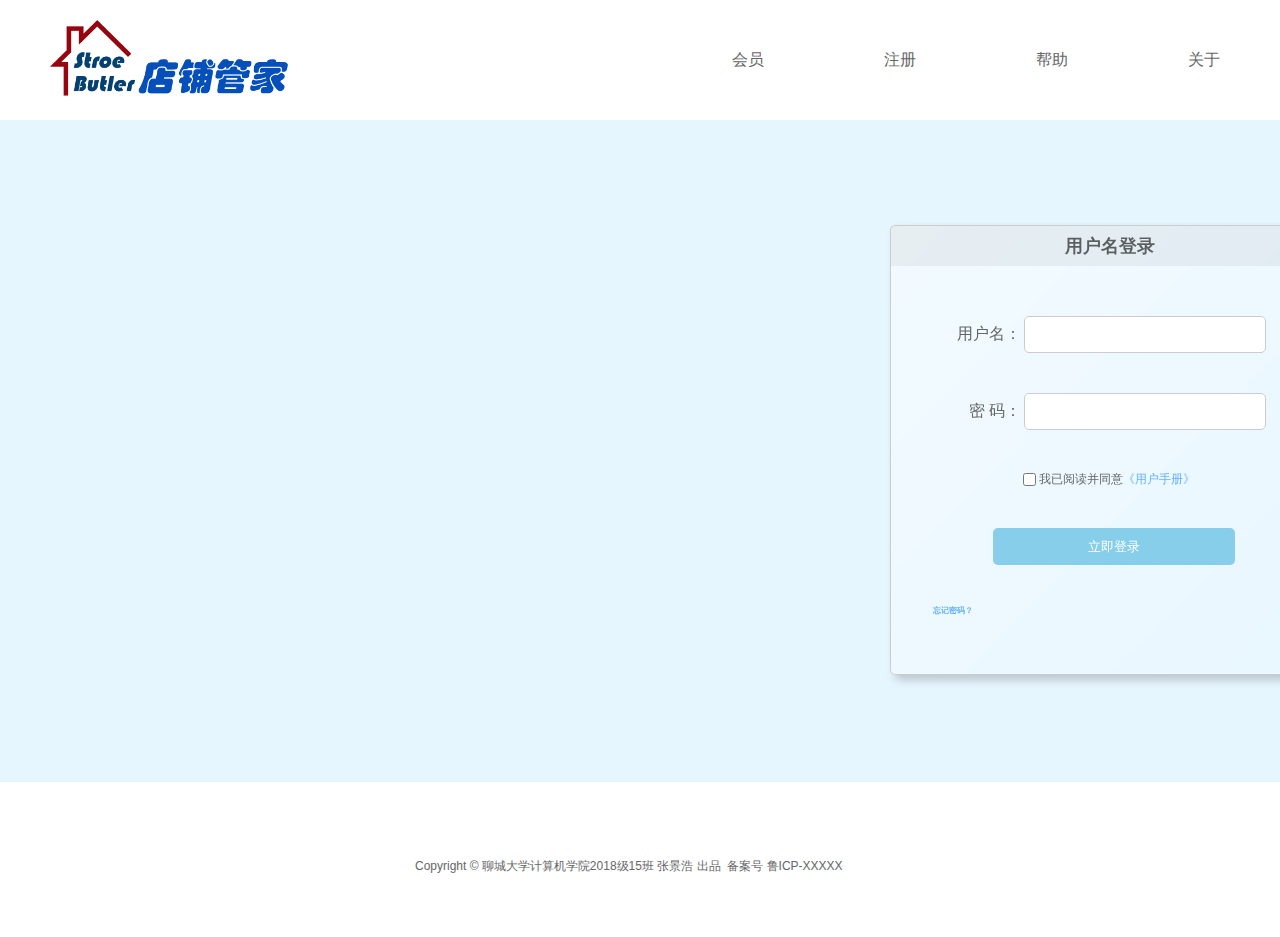
==== login.html @ 1af06438 "Add files via upload" ====
<!DOCTYPE html>
<html>
	<head>
		<meta charset="utf-8" />
		<title>店铺管家-用户登录</title>
		<script src="js/vue.js" type="text/javascript" charset="utf-8"></script>
		<link rel="stylesheet" type="text/css" href="css/base.css"/>
		<link rel="stylesheet" type="text/css" href="css/common.css"/>
		<link rel="stylesheet" type="text/css" href="css/login.css"/>
		<link rel="shortcut icon" href="icon_logo.ico" />
		<style type="text/css">
			@font-face {
				font-family: 'Linearicons-Free';
				src: url('fonts/Linearicons-Free.eot?pbf4y');
				src: url('fonts/Linearicons-Free.eot?pbf4y#iefix') format('embedded-opentype'),
					url('fonts/Linearicons-Free.ttf?pbf4y') format('truetype'),
					url('fonts/Linearicons-Free.woff?pbf4y') format('woff'),
					url('fonts/Linearicons-Free.svg?pbf4y#Linearicons-Free') format('svg');
				font-weight: normal;
				font-style: normal;
				font-display: block;
			}
		</style>
	</head>
	<body style="background-color: #e6f6ff;">
		<!-- 头部logo -->
		<header class="rtop">
			<div class="toppic">
				<div class="top_logo">
					<a href="index.html"><img src="img/logo.png" alt="logo"></a>
				</div>
				<div class="top_mod">
					<ul>
						<li><a href="#">会员</a></li>
						<li><a href="register.html">注册</a></li>
						<li><a href="#">帮助</a></li>
						<li><a href="#">关于</a></li>
					</ul>
				</div>
			</div>
		</header>
		
		<!-- 主区域 -->
		<div class="loginarea w">
			<!-- 图片 -->
			<div class="ad_box">
				<img src="" >
			</div>
			<!-- 登录区域 -->
			<div class="login_box">
				<h3>用户名登录</h3>
				<div class="login_form">
					<ul>
						<li>
							<label>用户名：</label>
							<input type="text" name="username" id="" value="" />
						</li>
						<li>
							<label>密 码：</label>
							<input type="password" name="userpwd" id="" value="" />
						</li>
						<li>
							<input type="checkbox" name="userbook" id="" value="" />
							我已阅读并同意<a href="#">《用户手册》</a>
						</li>
						<li>
							<input type="submit" name="login" id="" value="立即登录" />
						</li>
					</ul>
				<h6><a href="#">忘记密码？</a></h6>
				</div>
			</div>
			<!-- 登录区域/ -->
		</div>
		<!-- 主区域/ -->
		<!-- 底部版权 -->
		<footer class="footer">
			<div class="copyright w">
				Copyright © 聊城大学计算机学院2018级15班 张景浩 出品 &nbsp;备案号 鲁ICP-XXXXX
			</div>
		</footer>
		<!-- 底部版权/ -->
	</body>
</html>
---- css/base.css ----
* {
	margin: 0;
	padding: 0;
	box-sizing: border-box;
}
/* 斜体更正 */
em,
i {
	font-style: normal
}
/* 去掉圆点 */
li {
	list-style: none
}
/* border兼容性,vertical去掉图片缝隙 */
img {
	border: 0;
	vertical-align: middle
}
/* 按钮 鼠标改成手型 */
button {
	cursor: pointer
}
/* 去掉a下划线 */
a {
	color: #666;
	text-decoration: none
}

a:hover {
	color: #c81623
}
/* "\5B8B\4F53"是宋体的Unicode码 */
button,
input {
	font-family: Microsoft YaHei, Heiti SC, tahoma, arial, Hiragino Sans GB, "\5B8B\4F53", sans-serif
}

body {
	/* CSS3文字抗锯齿 */
	-webkit-font-smoothing: antialiased;
	font: 12px/1.5 Microsoft YaHei, Heiti SC, tahoma, arial, Hiragino Sans GB, "\5B8B\4F53", sans-serif;
	color: #666;
}

.hide,
.none {
	display: none
}

/* 伪元素清除浮动 */
.clearfix:after {
	visibility: hidden;
	clear: both;
	display: block;
	content: ".";
	height: 0
}
.clearfix {
	*zoom: 1
}
---- css/common.css ----
.w{
	width: 1500px;
	margin: 0 auto;
}
.top{
	height: 120px;
	background-color: #ffffff;
}
.top_logo{
	float: left;
	width: 300px;
	height: 120px;
}
.top_logo a img{
	height: 80px;
	margin: 20px 0 0 50px;
}
.top_mod{
	float: right;
	height: 120px;
}
.top_mod ul li{
	float: left;
	height: 120px;
}
.top_mod ul li a{
	padding: 48px 60px;
	line-height: 120px;
	font-size: 18px;
	transition: all .3s;
}
.top_mod ul li a:hover{
	color: white;
	background-color: skyblue;
}
@media screen and (max-width: 1360px){
	.top{width: 1360px;}
}
---- css/login.css ----
.rtop{
	height: 120px;
	background-color: white;
}
.top_mod ul li a{
	font-size: 16px;
}
.loginarea{
	position: relative;
	height: 662px;
}
.ad_box{
	position: absolute;
	width: 640px;
	height: 650px;
}
.login_box{
	position: absolute;
	top: 105px;
	right: 170px;
	width: 440px;
	height: 450px;
	border: 1px solid #ccc;
	border-radius: 5px;
	background: linear-gradient(to right bottom,rgba(255,255,255, .5),rgba(255,255,255, .1));
	backdrop-filter: blur(8px);
	box-shadow: 5px 5px 10px rgba(0,0,0, .2);
}
.login_box h3{
	height: 40px;
	background-color: rgba(0,0,0, .05);
	border-radius: 3px 3px 0 0;
	text-align: center;
	line-height: 40px;
	font-size: 18px;
	color: rgba(0,0,0, .6);
}
.login_form{
	width: 340px;
	margin: 50px 0 0 42px;
}
.login_form ul li{
	margin-bottom: 40px;
}
.login_form ul li label{
	display: inline-block;
	width: 88px;
	font-size: 16px;
	text-align: right;
}
.login_form ul li:nth-child(-n+2) input{
	width: 242px;
	height: 37px;
	padding-left: 10px;
	border: 1px solid #ccc;
	border-radius: 5px;
	outline: none;
}
.login_form ul li:nth-child(-n+2) input:focus{
	border: 1px solid darkblue;
}
.login_form a{
	color: #66b2ff;
}
.login_form input[type^=checkbox]{
	margin-left: 90px;
	vertical-align: middle;
}
.login_form input[type^=submit]{
	width: 242px;
	height: 37px;
	margin-left: 60px;
	border: 1px solid transparent;
	border-radius: 5px;
	background-color: #87CEEB;
	color: white;
	cursor: pointer;
}
.footer{
	height: 155px;
	background-color: white;
}
.copyright{
	width: 450px;
	padding-top: 75px;
}
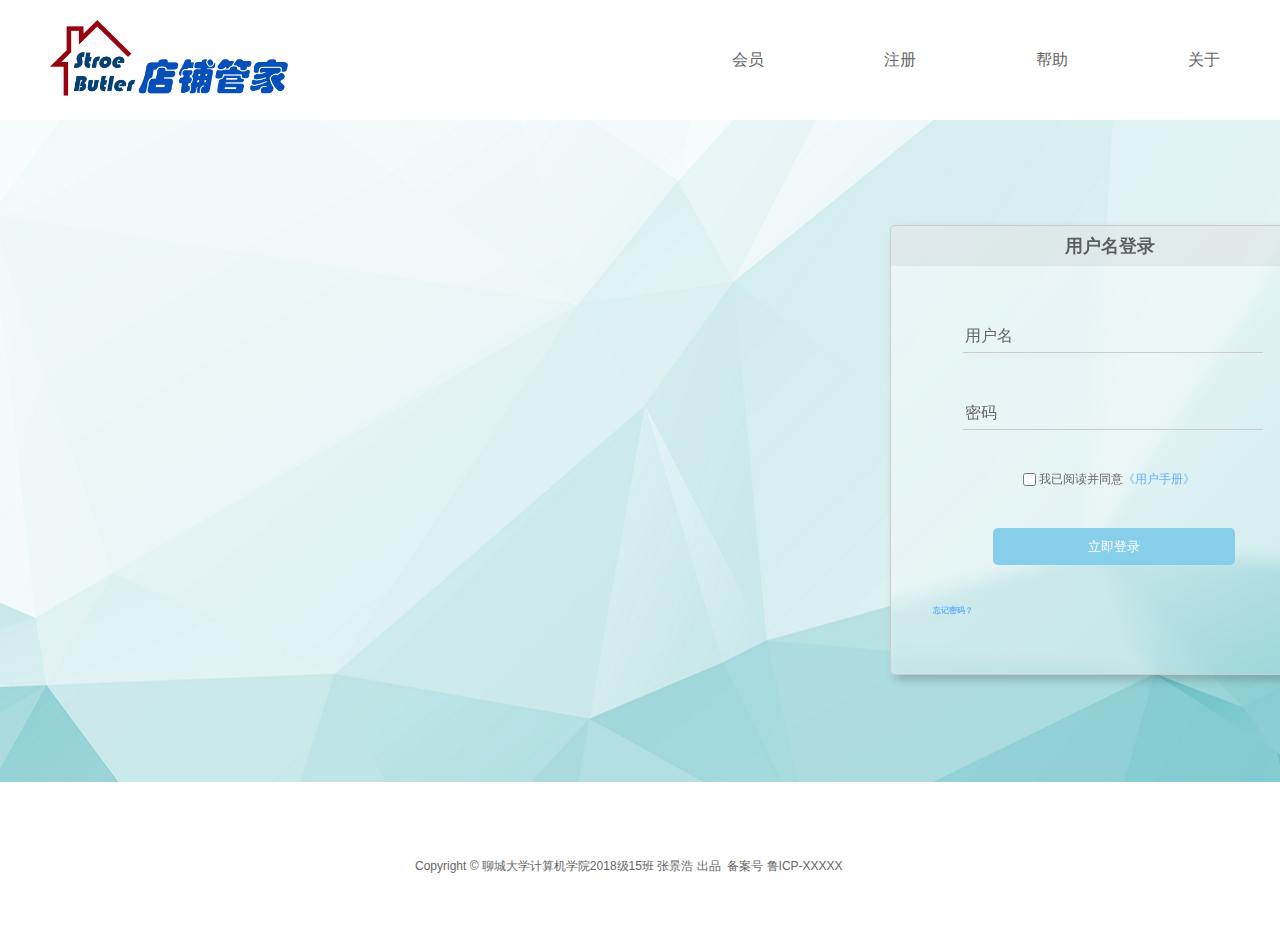
==== commit b997c5e8: "Add files via upload" ====
--- a/login.html
+++ b/login.html
@@ -22,7 +22,7 @@
 			}
 		</style>
 	</head>
-	<body style="background-color: #e6f6ff;">
+	<body style="background:url(img/loginbg.png) no-repeat ; background-position: 50% 99%;">
 		<!-- 头部logo -->
 		<header class="rtop">
 			<div class="toppic">
@@ -41,7 +41,7 @@
 		</header>
 		
 		<!-- 主区域 -->
-		<div class="loginarea w">
+		<div class="loginarea w" >
 			<!-- 图片 -->
 			<div class="ad_box">
 				<img src="" >
@@ -52,15 +52,15 @@
 				<div class="login_form">
 					<ul>
 						<li>
-							<label>用户名：</label>
-							<input type="text" name="username" id="" value="" />
+							<input type="text" name="username"  required="" />
+							<label class="labelname">用户名</label>
 						</li>
 						<li>
-							<label>密 码：</label>
-							<input type="password" name="userpwd" id="" value="" />
+							<input type="password" name="userpwd" required=""  />
+							<label class="labelpwd">密码</label>
 						</li>
 						<li>
-							<input type="checkbox" name="userbook" id="" value="" />
+							<input type="checkbox" name="userbook" required=""  />
 							我已阅读并同意<a href="#">《用户手册》</a>
 						</li>
 						<li>
--- a/css/base.css
+++ b/css/base.css
@@ -58,4 +58,15 @@
 }
 .clearfix {
 	*zoom: 1
-}
+}
+
+/* 去除谷歌浏览器输入历史记录样式 */
+input:-webkit-autofill,
+textarea:-webkit-autofill,
+select:-webkit-autofill {
+  -webkit-text-fill-color: #333 !important;
+  -webkit-box-shadow: 0 0 0px 1000px transparent inset !important;
+  background-color: transparent;
+  background-image: none;
+  transition: background-color 50000s ease-in-out 0s;
+}--- a/css/login.css
+++ b/css/login.css
@@ -3,7 +3,10 @@
 	background-color: white;
 }
 .top_mod ul li a{
+	display: inline-block;
+	height: 120px;
 	font-size: 16px;
+	line-height: 24px;
 }
 .loginarea{
 	position: relative;
@@ -36,6 +39,7 @@
 	color: rgba(0,0,0, .6);
 }
 .login_form{
+	position: relative;
 	width: 340px;
 	margin: 50px 0 0 42px;
 }
@@ -43,22 +47,48 @@
 	margin-bottom: 40px;
 }
 .login_form ul li label{
-	display: inline-block;
-	width: 88px;
+	position: absolute;
+	pointer-events:none;
 	font-size: 16px;
-	text-align: right;
+}
+.login_form ul li .labelname{
+	top:8px;
+	left: 32px;
+	transition: all 0.3s;
+}
+.login_form ul li .labelpwd{
+	top:85px;
+	left: 32px;
+	transition: all 0.3s;
 }
 .login_form ul li:nth-child(-n+2) input{
-	width: 242px;
+	width: 300px;
 	height: 37px;
-	padding-left: 10px;
-	border: 1px solid #ccc;
-	border-radius: 5px;
+	margin-left: 30px;
+	padding-left: 5px;
+	border: none;
+	border-bottom: 1px solid #ccc;
+	background-color: transparent;
 	outline: none;
 }
 .login_form ul li:nth-child(-n+2) input:focus{
-	border: 1px solid darkblue;
+	border-bottom: 1px solid #868686;
 }
+.login_form ul li:nth-child(-n+2) input:focus ~ .labelname,
+.login_form ul li:nth-child(-n+2) input:valid ~ .labelname{
+	top:-12px;
+	left: 34px;
+	font-size: 12px;
+	color: #1d80b1;
+}
+.login_form ul li:nth-child(-n+2) input:focus ~ .labelpwd,
+.login_form ul li:nth-child(-n+2) input:valid ~ .labelpwd{
+	top:68px;
+	left: 34px;
+	font-size: 12px;
+	color: #1d80b1;
+}
+
 .login_form a{
 	color: #66b2ff;
 }
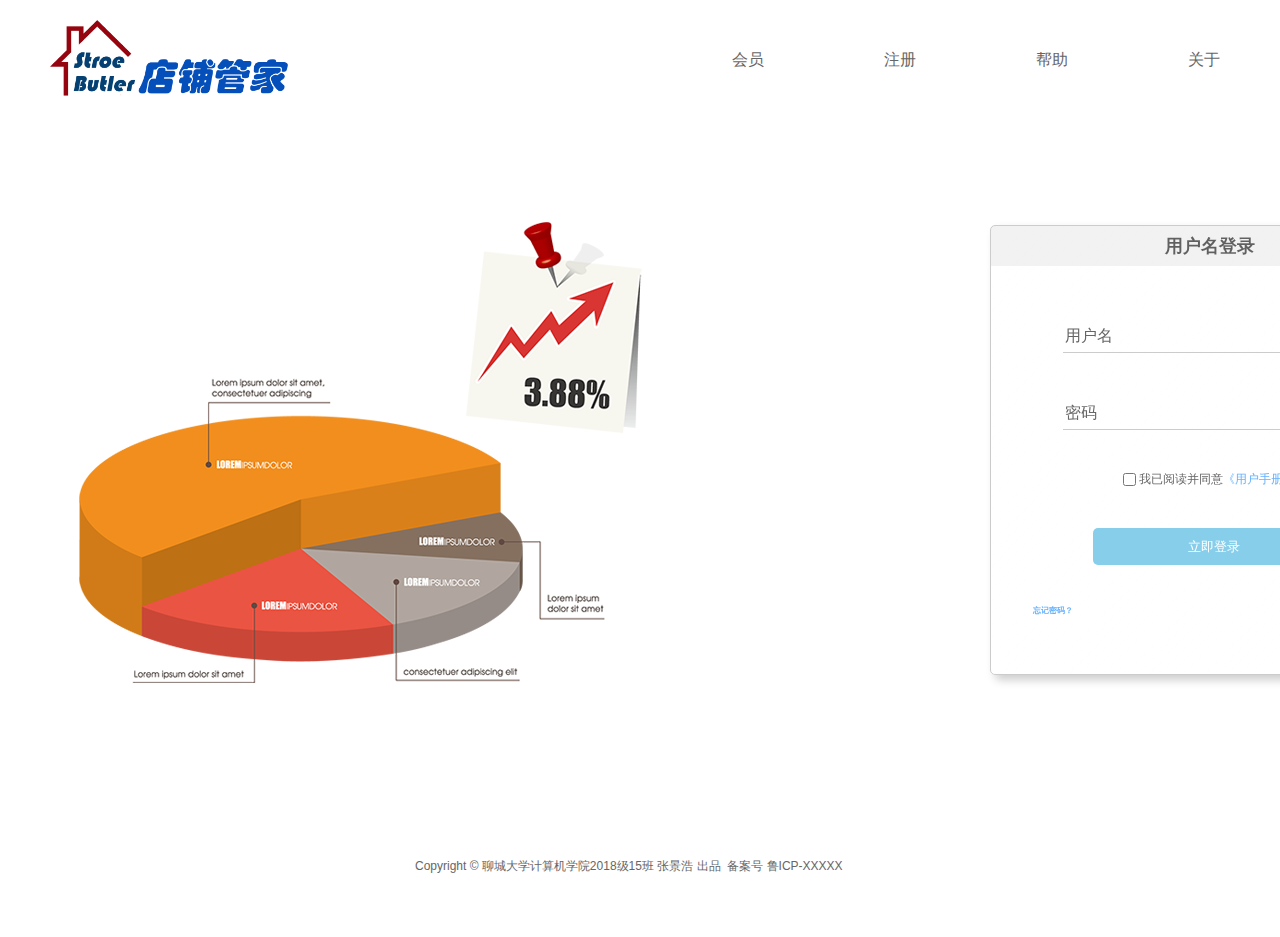
==== commit 581dd3f7: "Add files via upload" ====
--- a/login.html
+++ b/login.html
@@ -3,11 +3,15 @@
 	<head>
 		<meta charset="utf-8" />
 		<title>店铺管家-用户登录</title>
-		<script src="js/vue.js" type="text/javascript" charset="utf-8"></script>
 		<link rel="stylesheet" type="text/css" href="css/base.css"/>
 		<link rel="stylesheet" type="text/css" href="css/common.css"/>
 		<link rel="stylesheet" type="text/css" href="css/login.css"/>
 		<link rel="shortcut icon" href="icon_logo.ico" />
+		<script src="plug/jquery/jquery-3.6.0.min.js" type="text/javascript" charset="utf-8"></script>
+		<script src="plug/vue/vue.min.js" type="text/javascript" charset="utf-8"></script>
+		<script src="plug/vue/vue-resource.min.js" type="text/javascript" charset="utf-8"></script>
+		<script src="js/animate.js" type="text/javascript" charset="utf-8"></script>
+		<script src="js/login.js" type="text/javascript" charset="utf-8"></script>
 		<style type="text/css">
 			@font-face {
 				font-family: 'Linearicons-Free';
@@ -22,7 +26,7 @@
 			}
 		</style>
 	</head>
-	<body style="background:url(img/loginbg.png) no-repeat ; background-position: 50% 99%;">
+	<body style="background:url(img/login_bg.png) no-repeat; background-position: 50% 50%;">
 		<!-- 头部logo -->
 		<header class="rtop">
 			<div class="toppic">
@@ -41,18 +45,25 @@
 		</header>
 		
 		<!-- 主区域 -->
-		<div class="loginarea w" >
+		<div class="loginarea" >
 			<!-- 图片 -->
 			<div class="ad_box">
-				<img src="" >
+				<ul>
+					<li><a href="#"><img src="img/login_1.png" ></a></li>
+					<li><a href="#"><img src="img/login_2.png" ></a></li>
+					<li><a href="#"><img src="img/login_3.png" ></a></li>
+				</ul>
+				<div class="control" style="display: none;"></div>
 			</div>
+			<ol class="circle">
+			</ol>
 			<!-- 登录区域 -->
 			<div class="login_box">
 				<h3>用户名登录</h3>
 				<div class="login_form">
 					<ul>
 						<li>
-							<input type="text" name="username"  required="" />
+							<input type="text" name="username" required="" v-model=""/>
 							<label class="labelname">用户名</label>
 						</li>
 						<li>
--- a/css/login.css
+++ b/css/login.css
@@ -11,21 +11,53 @@
 .loginarea{
 	position: relative;
 	height: 662px;
+	width: 1550px;
+	margin: 0 auto;
 }
 .ad_box{
 	position: absolute;
-	width: 640px;
-	height: 650px;
+	top: 32px;
+	left: 60px;
+	width: 600px;
+	height: 600px;
+	overflow: hidden;
+}
+.ad_box ul{
+	position: absolute;
+	top: 0;
+	left: 0;
+	width: 2400px;
+}
+.ad_box ul li{
+	float: left;
+	width: 600px;
+	height: 600px;
+}
+
+.circle{
+	position: absolute;
+	top: 250px;
+	left: -140px;
+}
+.circle li{
+	width: 10px;
+	height: 10px;
+	margin-bottom: 20px;
+	border: 5px solid #77aeff;
+	border-radius: 50%;
+}
+.circle .current{
+	border: 5px solid #ffffff;
 }
 .login_box{
 	position: absolute;
 	top: 105px;
-	right: 170px;
+	right: 120px;
 	width: 440px;
 	height: 450px;
 	border: 1px solid #ccc;
 	border-radius: 5px;
-	background: linear-gradient(to right bottom,rgba(255,255,255, .5),rgba(255,255,255, .1));
+	background: linear-gradient(to right bottom,rgba(255,255,255, .7),rgba(255,255,255, .4));
 	backdrop-filter: blur(8px);
 	box-shadow: 5px 5px 10px rgba(0,0,0, .2);
 }
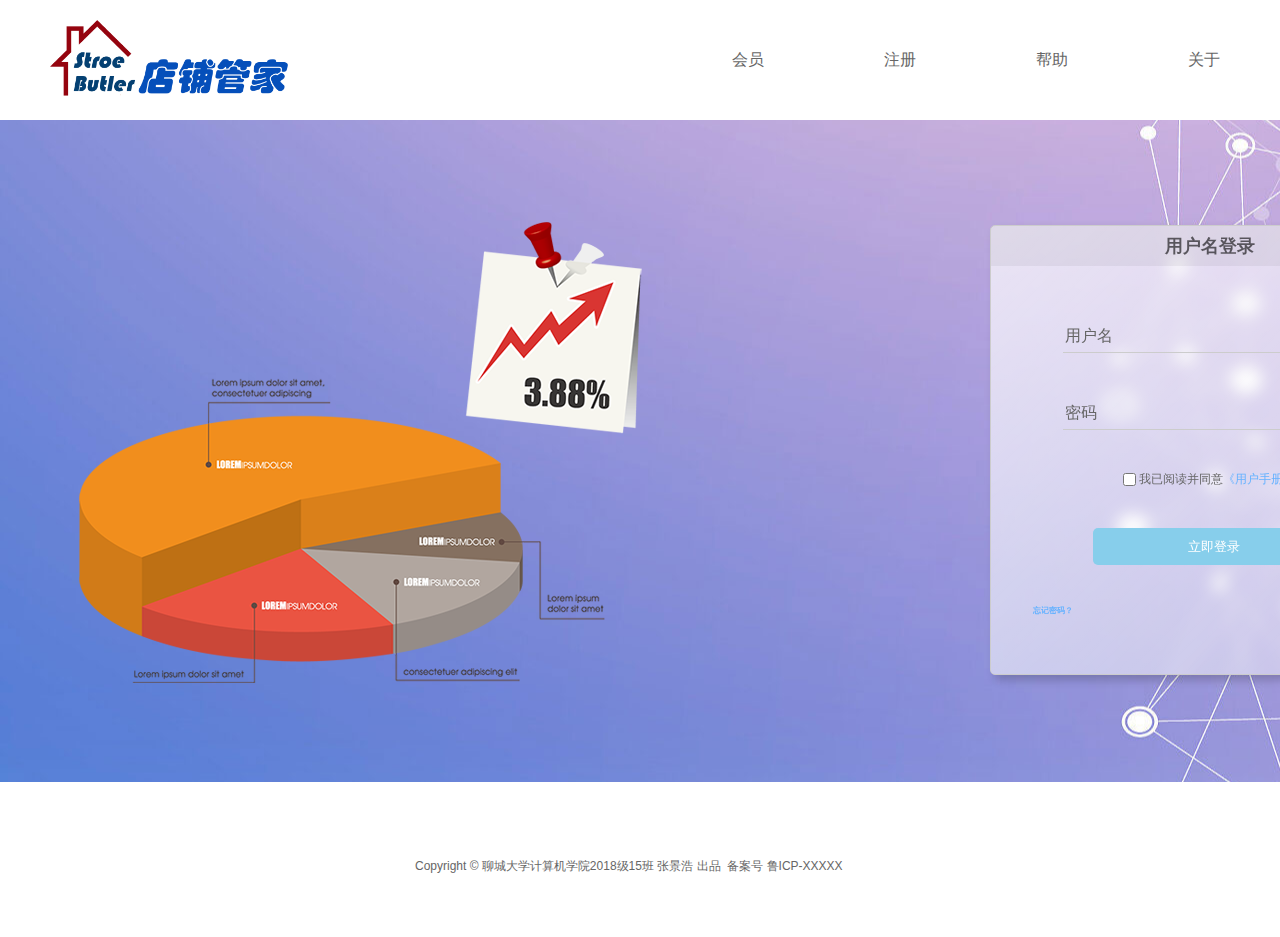
==== commit bce1bce3: "Update login.html" ====
--- a/login.html
+++ b/login.html
@@ -1,5 +1,5 @@
-<!DOCTYPE html>
-<html>
+<!DOCTYPE html>
+<html>
 	<head>
 		<meta charset="utf-8" />
 		<title>店铺管家-用户登录</title>
@@ -25,8 +25,8 @@
 				font-display: block;
 			}
 		</style>
-	</head>
-	<body style="background:url(img/login_bg.png) no-repeat; background-position: 50% 50%;">
+	</head>
+	<body style="background:url(img/login_bg.jpg) no-repeat; background-position: 50% 50%;">
 		<!-- 头部logo -->
 		<header class="rtop">
 			<div class="toppic">
@@ -90,6 +90,6 @@
 				Copyright © 聊城大学计算机学院2018级15班 张景浩 出品 &nbsp;备案号 鲁ICP-XXXXX
 			</div>
 		</footer>
-		<!-- 底部版权/ -->
-	</body>
-</html>
+		<!-- 底部版权/ -->
+	</body>
+</html>
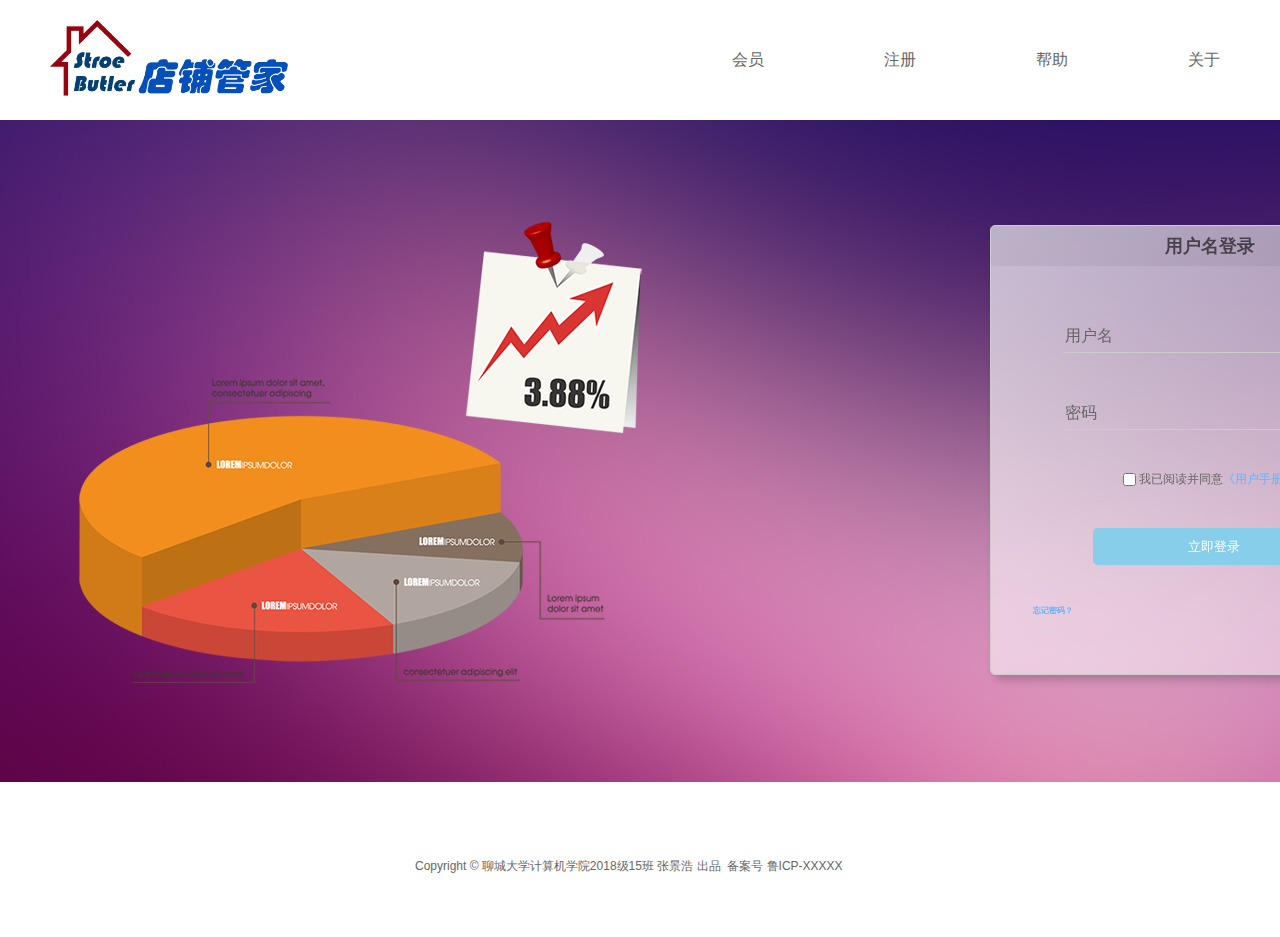
==== commit 1e5c4a85: "Add files via upload" ====
--- a/login.html
+++ b/login.html
@@ -1,5 +1,5 @@
-<!DOCTYPE html>
-<html>
+<!DOCTYPE html>
+<html>
 	<head>
 		<meta charset="utf-8" />
 		<title>店铺管家-用户登录</title>
@@ -25,8 +25,8 @@
 				font-display: block;
 			}
 		</style>
-	</head>
-	<body style="background:url(img/login_bg.jpg) no-repeat; background-position: 50% 50%;">
+	</head>
+	<body style="background:url(img/login_bg.jpg) no-repeat; background-position: 50% 100%;">
 		<!-- 头部logo -->
 		<header class="rtop">
 			<div class="toppic">
@@ -90,6 +90,6 @@
 				Copyright © 聊城大学计算机学院2018级15班 张景浩 出品 &nbsp;备案号 鲁ICP-XXXXX
 			</div>
 		</footer>
-		<!-- 底部版权/ -->
-	</body>
-</html>
+		<!-- 底部版权/ -->
+	</body>
+</html>
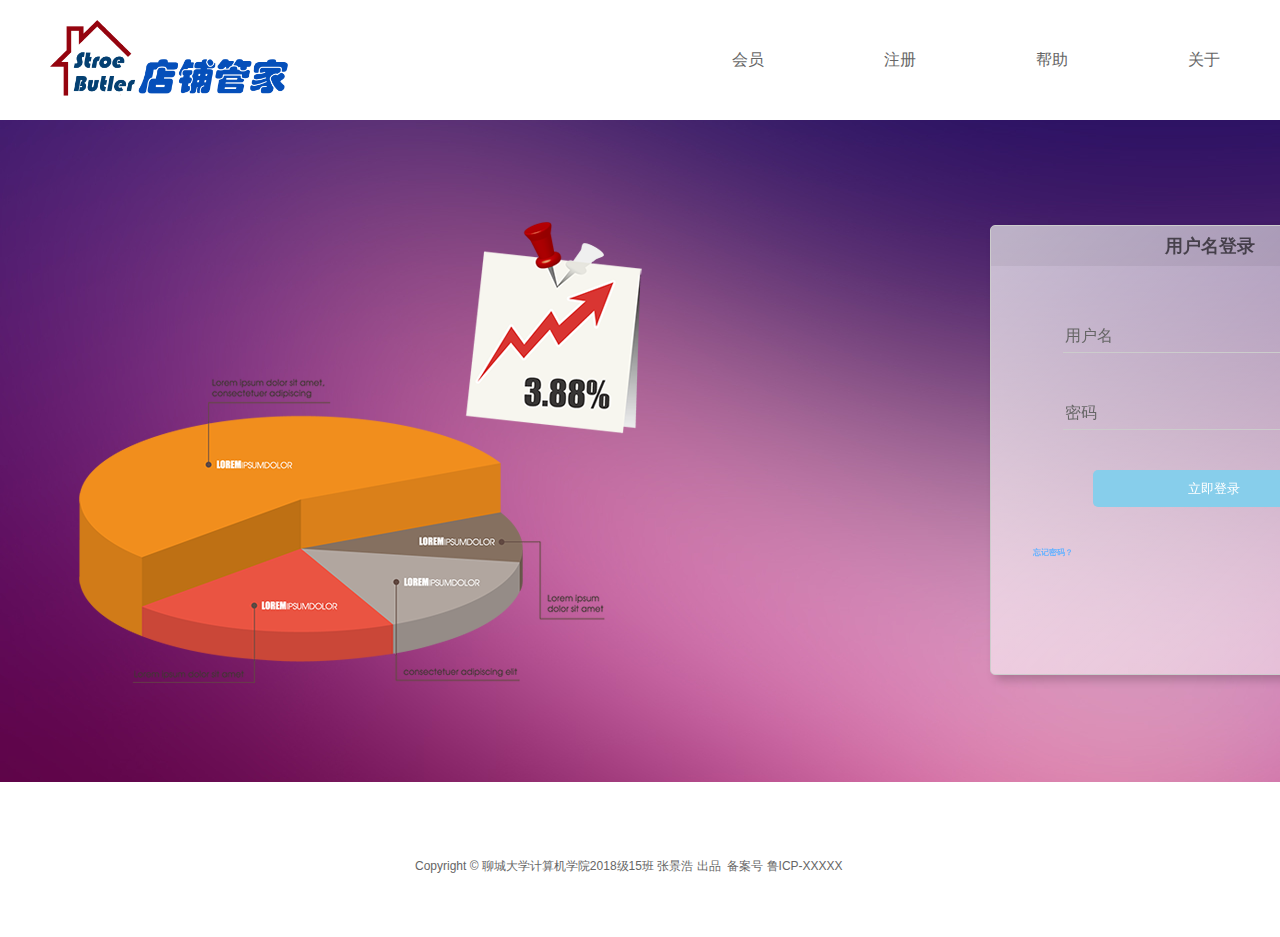
==== commit de5ea2d3: "Add files via upload" ====
--- a/login.html
+++ b/login.html
@@ -1,95 +1,96 @@
-<!DOCTYPE html>
-<html>
-	<head>
-		<meta charset="utf-8" />
-		<title>店铺管家-用户登录</title>
-		<link rel="stylesheet" type="text/css" href="css/base.css"/>
-		<link rel="stylesheet" type="text/css" href="css/common.css"/>
-		<link rel="stylesheet" type="text/css" href="css/login.css"/>
-		<link rel="shortcut icon" href="icon_logo.ico" />
-		<script src="plug/jquery/jquery-3.6.0.min.js" type="text/javascript" charset="utf-8"></script>
-		<script src="plug/vue/vue.min.js" type="text/javascript" charset="utf-8"></script>
-		<script src="plug/vue/vue-resource.min.js" type="text/javascript" charset="utf-8"></script>
-		<script src="js/animate.js" type="text/javascript" charset="utf-8"></script>
-		<script src="js/login.js" type="text/javascript" charset="utf-8"></script>
-		<style type="text/css">
-			@font-face {
-				font-family: 'Linearicons-Free';
-				src: url('fonts/Linearicons-Free.eot?pbf4y');
-				src: url('fonts/Linearicons-Free.eot?pbf4y#iefix') format('embedded-opentype'),
-					url('fonts/Linearicons-Free.ttf?pbf4y') format('truetype'),
-					url('fonts/Linearicons-Free.woff?pbf4y') format('woff'),
-					url('fonts/Linearicons-Free.svg?pbf4y#Linearicons-Free') format('svg');
-				font-weight: normal;
-				font-style: normal;
-				font-display: block;
-			}
-		</style>
-	</head>
-	<body style="background:url(img/login_bg.jpg) no-repeat; background-position: 50% 100%;">
-		<!-- 头部logo -->
-		<header class="rtop">
-			<div class="toppic">
-				<div class="top_logo">
-					<a href="index.html"><img src="img/logo.png" alt="logo"></a>
-				</div>
-				<div class="top_mod">
-					<ul>
-						<li><a href="#">会员</a></li>
-						<li><a href="register.html">注册</a></li>
-						<li><a href="#">帮助</a></li>
-						<li><a href="#">关于</a></li>
-					</ul>
-				</div>
+<!DOCTYPE html>
+<html>
+
+<head>
+	<meta charset="utf-8" />
+	<title>店铺管家-用户登录</title>
+	<link rel="stylesheet" type="text/css" href="css/base.css" />
+	<link rel="stylesheet" type="text/css" href="css/common.css" />
+	<link rel="stylesheet" type="text/css" href="css/login.css" />
+	<link rel="shortcut icon" href="icon_logo.ico" />
+	<script src="plug/jquery/jquery-3.6.0.min.js" type="text/javascript" charset="utf-8"></script>
+	<script src="plug/vue/vue.min.js" type="text/javascript" charset="utf-8"></script>
+	<script src="plug/vue/vue-resource.min.js" type="text/javascript" charset="utf-8"></script>
+	<script src="js/animate.js" type="text/javascript" charset="utf-8"></script>
+
+	<style type="text/css">
+		@font-face {
+			font-family: 'Linearicons-Free';
+			src: url('fonts/Linearicons-Free.eot?pbf4y');
+			src: url('fonts/Linearicons-Free.eot?pbf4y#iefix') format('embedded-opentype'),
+				url('fonts/Linearicons-Free.ttf?pbf4y') format('truetype'),
+				url('fonts/Linearicons-Free.woff?pbf4y') format('woff'),
+				url('fonts/Linearicons-Free.svg?pbf4y#Linearicons-Free') format('svg');
+			font-weight: normal;
+			font-style: normal;
+			font-display: block;
+		}
+	</style>
+</head>
+
+<body style="background:url(img/login_bg.jpg) no-repeat; background-position: 50% 100%;">
+	<!-- 头部logo -->
+	<header class="rtop">
+		<div class="toppic">
+			<div class="top_logo">
+				<a href="index.html"><img src="img/logo.png" alt="logo"></a>
 			</div>
-		</header>
-		
-		<!-- 主区域 -->
-		<div class="loginarea" >
-			<!-- 图片 -->
-			<div class="ad_box">
+			<div class="top_mod">
 				<ul>
-					<li><a href="#"><img src="img/login_1.png" ></a></li>
-					<li><a href="#"><img src="img/login_2.png" ></a></li>
-					<li><a href="#"><img src="img/login_3.png" ></a></li>
+					<li><a href="#">会员</a></li>
+					<li><a href="register.html">注册</a></li>
+					<li><a href="#">帮助</a></li>
+					<li><a href="#">关于</a></li>
 				</ul>
-				<div class="control" style="display: none;"></div>
 			</div>
-			<ol class="circle">
-			</ol>
-			<!-- 登录区域 -->
-			<div class="login_box">
-				<h3>用户名登录</h3>
-				<div class="login_form">
-					<ul>
-						<li>
-							<input type="text" name="username" required="" v-model=""/>
-							<label class="labelname">用户名</label>
-						</li>
-						<li>
-							<input type="password" name="userpwd" required=""  />
-							<label class="labelpwd">密码</label>
-						</li>
-						<li>
-							<input type="checkbox" name="userbook" required=""  />
-							我已阅读并同意<a href="#">《用户手册》</a>
-						</li>
-						<li>
-							<input type="submit" name="login" id="" value="立即登录" />
-						</li>
-					</ul>
+		</div>
+	</header>
+
+	<!-- 主区域 -->
+	<div class="loginarea">
+		<!-- 图片 -->
+		<div class="ad_box">
+			<ul>
+				<li><a href="#"><img src="img/login_1.png"></a></li>
+				<li><a href="#"><img src="img/login_2.png"></a></li>
+				<li><a href="#"><img src="img/login_3.png"></a></li>
+			</ul>
+			<div class="control" style="display: none;"></div>
+		</div>
+		<ol class="circle">
+		</ol>
+		<!-- 登录区域 -->
+
+		<div class="login_box">
+			<h3>用户名登录</h3>
+			<div class="login_form" id="app">
+				<ul>
+					<li>
+						<input type="text" name="username" required="" v-model="userIpt.userName" />
+						<label class="labelname">用户名</label>
+					</li>
+					<li>
+						<input type="password" name="userpwd" required="" v-model="userIpt.userPsw" />
+						<label class="labelpwd">密码</label>
+					</li>
+					<li>
+						<input type="submit" name="login" id="" value="立即登录" @click="login" ref="logBtn" />
+					</li>
+				</ul>
 				<h6><a href="#">忘记密码？</a></h6>
-				</div>
 			</div>
-			<!-- 登录区域/ -->
 		</div>
-		<!-- 主区域/ -->
-		<!-- 底部版权 -->
-		<footer class="footer">
-			<div class="copyright w">
-				Copyright © 聊城大学计算机学院2018级15班 张景浩 出品 &nbsp;备案号 鲁ICP-XXXXX
-			</div>
-		</footer>
-		<!-- 底部版权/ -->
-	</body>
-</html>
+		<!-- 登录区域/ -->
+	</div>
+	<!-- 主区域/ -->
+	<!-- 底部版权 -->
+	<footer class="footer">
+		<div class="copyright w">
+			Copyright © 聊城大学计算机学院2018级15班 张景浩 出品 &nbsp;备案号 鲁ICP-XXXXX
+		</div>
+	</footer>
+	<!-- 底部版权/ -->
+	<script src="js/login.js" type="module" charset="utf-8"></script>
+</body>
+
+</html>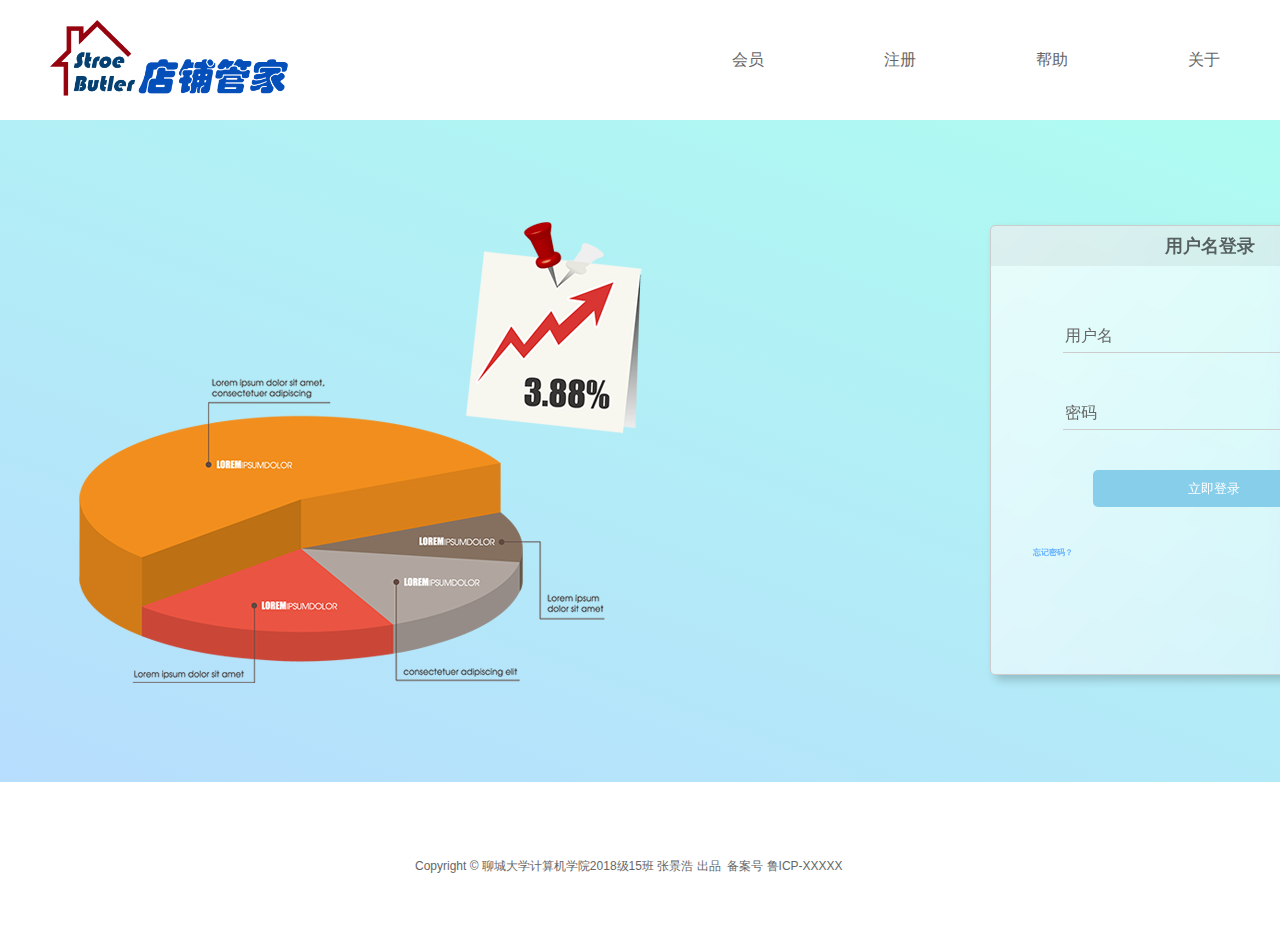
==== commit 3a9c7f1c: "Add files via upload" ====
--- a/login.html
+++ b/login.html
@@ -28,7 +28,9 @@
 	</style>
 </head>
 
-<body style="background:url(img/login_bg.jpg) no-repeat; background-position: 50% 100%;">
+<body style="background-image: -moz-linear-gradient(200deg, rgb(173, 255, 239), rgb(184, 217, 255));
+background-image: -webkit-linear-gradient(200deg, rgb(173, 255, 239), rgb(184, 217, 255));
+background-image: linear-gradient(200deg, rgb(173, 255, 239), rgb(184, 217, 255));">
 	<!-- 头部logo -->
 	<header class="rtop">
 		<div class="toppic">
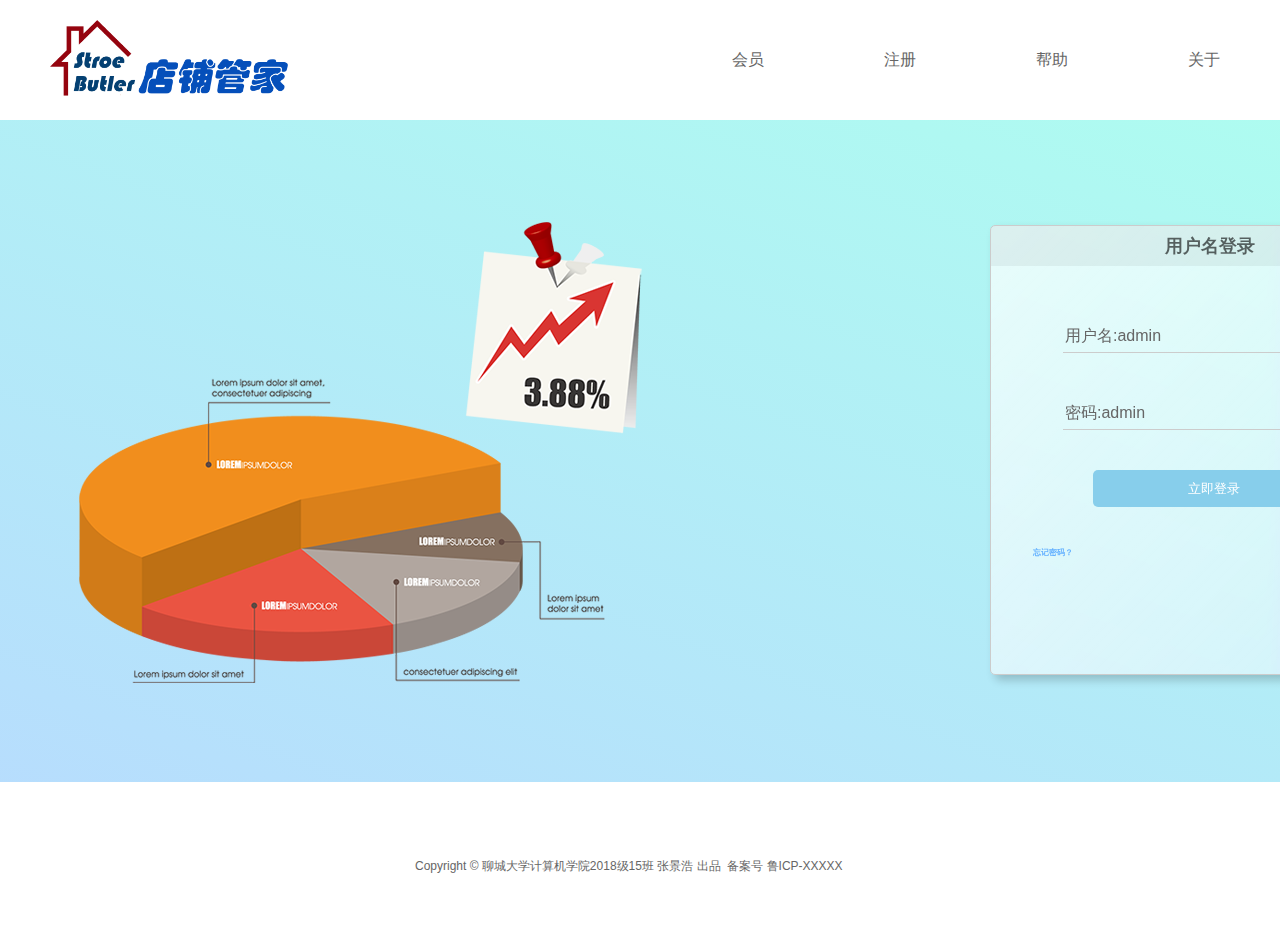
==== commit f42f667c: "Add files via upload" ====
--- a/login.html
+++ b/login.html
@@ -28,8 +28,8 @@
 	</style>
 </head>
 
-<body style="background-image: -moz-linear-gradient(200deg, rgb(173, 255, 239), rgb(184, 217, 255));
-background-image: -webkit-linear-gradient(200deg, rgb(173, 255, 239), rgb(184, 217, 255));
+<body style="background-image: -moz-linear-gradient(200deg, rgb(173, 255, 239), rgb(184, 217, 255));
+background-image: -webkit-linear-gradient(200deg, rgb(173, 255, 239), rgb(184, 217, 255));
 background-image: linear-gradient(200deg, rgb(173, 255, 239), rgb(184, 217, 255));">
 	<!-- 头部logo -->
 	<header class="rtop">
@@ -69,11 +69,11 @@
 				<ul>
 					<li>
 						<input type="text" name="username" required="" v-model="userIpt.userName" />
-						<label class="labelname">用户名</label>
+						<label class="labelname">用户名:admin</label>
 					</li>
 					<li>
 						<input type="password" name="userpwd" required="" v-model="userIpt.userPsw" />
-						<label class="labelpwd">密码</label>
+						<label class="labelpwd">密码:admin</label>
 					</li>
 					<li>
 						<input type="submit" name="login" id="" value="立即登录" @click="login" ref="logBtn" />
